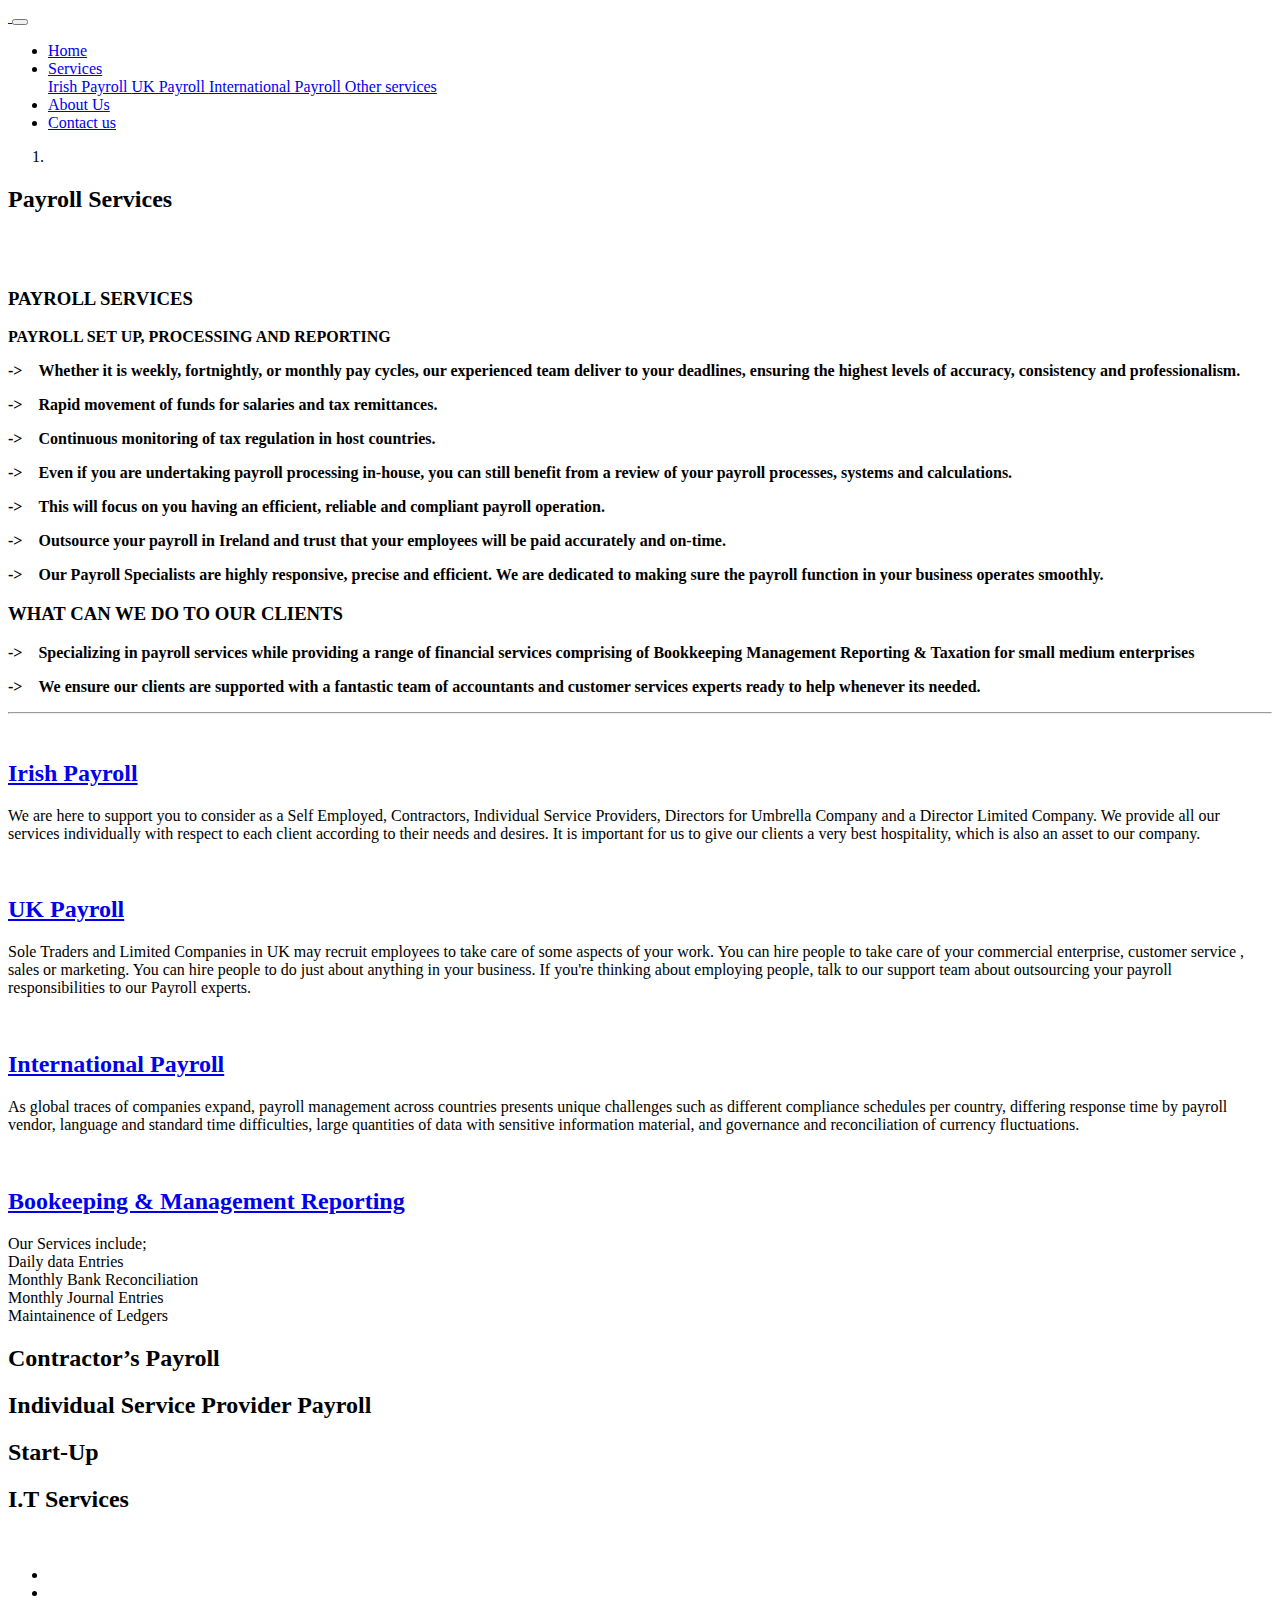
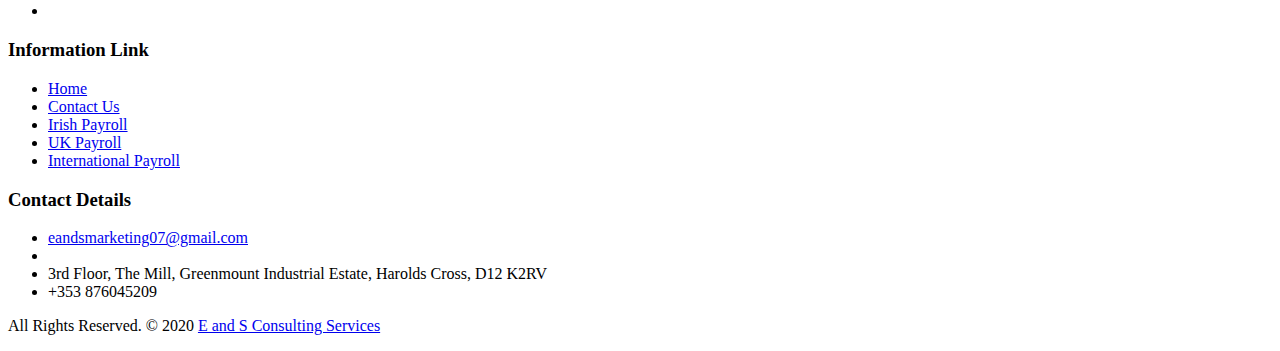
==== index.html @ ffca42ba "Update index.html" ====
<!DOCTYPE html>
<html lang="en">

    <!-- Basic -->
    <meta charset="utf-8">
    <meta http-equiv="X-UA-Compatible" content="IE=edge">   
   
    <!-- Mobile Metas -->
    <meta name="viewport" content="width=device-width, initial-scale=1">
 
     <!-- Site Metas -->
    <title>E & S Consulting Services</title>  
    <meta name="keywords" content="Consulting Services">
    <meta name="description" content="Payroll">
    <meta name="author" content="">

    <!-- Site Icons -->
    <link rel="shortcut icon" href="favicon.ico"/>
	<link rel="icon" href="images/log.png" type="images/png">

    <!-- Bootstrap CSS -->
    <link rel="stylesheet" href="css/bootstrap.min.css">
    <!-- Site CSS -->
    <link rel="stylesheet" href="style.css">
    <!-- ALL VERSION CSS -->
    <link rel="stylesheet" href="css/versions.css">
    <!-- Responsive CSS -->
    <link rel="stylesheet" href="css/responsive.css">
    <!-- Custom CSS -->
    <link rel="stylesheet" href="css/custom.css">

    <!-- Modernizer for Portfolio -->
    <script src="js/modernizer.js"></script>

    <!--[if lt IE 9]>
      <script src="https://oss.maxcdn.com/libs/html5shiv/3.7.0/html5shiv.js"></script>
      <script src="https://oss.maxcdn.com/libs/respond.js/1.4.2/respond.min.js"></script>
    <![endif]-->

</head>
<body class="host_version"> 

    <!-- LOADER -->
	<div id="preloader">
		<div class="loader-container">
			<div class="progress-br float shadow">
				<div class="progress__item"></div>
			</div>
		</div>
	</div>
	<!-- END LOADER -->	
	
	<!-- Start header -->
	<div id="header">
	<header class="top-navbar">
		<nav class="navbar navbar-expand-lg navbar-light bg-light">
			<div class="container-fluid">
				<a class="navbar-brand" href="index.html">
					<img src="images/logo.png" alt="" />
				</a>
				<button class="navbar-toggler" type="button" data-toggle="collapse" data-target="#navbars-host" aria-controls="navbars-rs-food" aria-expanded="false" aria-label="Toggle navigation">
					<span class="icon-bar"></span>
                    <span class="icon-bar"></span>
                    <span class="icon-bar"></span>
				</button>
				<div class="collapse navbar-collapse" id="navbars-host">
					<ul class="navbar-nav ml-auto">
						<li class="nav-item active"><a class="nav-link" href="index.html">Home</a></li>
						
						<li class="nav-item dropdown">
							<a class="nav-link dropdown-toggle" href="#" id="dropdown-a" data-toggle="dropdown">Services </a>
							<div class="dropdown-menu" aria-labelledby="dropdown-a">
								<a class="dropdown-item" href="irish_payroll.html">Irish Payroll </a>
								<a class="dropdown-item" href="uk_payroll.html">UK Payroll </a>
								<a class="dropdown-item" href="int_payroll.html">International Payroll </a>
								<a class="dropdown-item" href="other_services.html">Other services</a>
							</div>
						</li>
						<li class="nav-item"><a class="nav-link" href="about_us.html">About Us</a></li>
						<li class="nav-item"><a class="nav-link" href="contact.html">Contact us</a></li> 
					</ul>
					
				</div>
			</div>
		</nav>
	</header>
	</div>
	<!-- End header -->
	
	<div id="carouselExampleControls" class="carousel slide bs-slider box-slider" data-ride="carousel" data-pause="hover" data-interval="false" >
		<!-- Indicators -->
		<ol class="carousel-indicators">
			<li data-target="#carouselExampleControls" data-slide-to="0" class="active"></li>
			
			<!-- <li data-target="#carouselExampleControls" data-slide-to="2"></li> -->
		</ol>
		<div class="carousel-inner" role="listbox">
			<div class="carousel-item active">
				<div id="home" class="first-section" style="background-image:url('images/slider-01.jpg');">
				<h2>Payroll Services</h2>
					<div class="dtab">
						<div class="container">
							<div class="row">
								<div class="col-md-12 col-sm-12 text-right">
									<div class="big-tagline">
										<!-- <h2><strong>Payroll Services </strong></h2> -->
										<!-- <p class="lead">A team of professionals who is constently thinking of ways to to ensure the  SME Industry is well equipped with processes & controls that will indirectly contribute to the overall success of a company.<br/>We believe in providing value added financial services that will eventually lead corporate entities to achieve their mission &amp; vision eventually.</p> </p> -->
											<!-- <a href="contact.html" class="hover-btn-new"><span>Contact Us</span></a> -->
											<!-- &nbsp;&nbsp;&nbsp;&nbsp;&nbsp;&nbsp; -->
											<!-- <a href="#overviews" class="hover-btn-new"><span>Read More</span></a> -->
									</div>
								</div>
							</div><!-- end row -->            
						</div><!-- end container -->
					</div>
				</div><!-- end section -->
			</div>
			<!-- <div class="carousel-item"> -->
				<!-- <div id="home" class="first-section" style="background-image:url('images/slider-02.jpg');"> -->
					<!-- <div class="dtab"> -->
						<!-- <div class="container"> -->
							<!-- <div class="row"> -->
								<!-- <div class="col-md-12 col-sm-12 text-left"> -->
									
								<!-- </div> -->
							<!-- </div><!-- end row -->             
						<!-- </div><!-- end container --> 
					<!-- </div> -->
				<!-- </div><!-- end section --> 
			<!-- </div> -->
			
			<!-- Left Control -->
			<!-- <a class="new-effect carousel-control-prev" href="#carouselExampleControls" role="button" data-slide="prev"> -->
				<!-- <span class="fa fa-angle-left" aria-hidden="true"></span> -->
				<!-- <span class="sr-only">Previous</span> -->
			<!-- </a> -->

			<!-- <!-- Right Control --> 
			<!-- <a class="new-effect carousel-control-next" href="#carouselExampleControls" role="button" data-slide="next"> -->
				<!-- <span class="fa fa-angle-right" aria-hidden="true"></span> -->
				<!-- <span class="sr-only">Next</span> -->
			<!-- </a> -->
		</div>
	</div>
	
	<br><br>
            <div class="section-title row text-center">
                <div class="col-md-8 offset-md-2">
			<h3>PAYROLL SERVICES</h3>
			<p class="lead"><strong>PAYROLL SET UP, PROCESSING AND REPORTING</strong></p>
                        <p><strong>->&nbsp;&nbsp;&nbsp;&nbsp;Whether it is weekly, fortnightly, or monthly pay cycles, our experienced team deliver to your deadlines, ensuring the highest levels of accuracy, consistency and professionalism.</strong></p>
			<p><strong>->&nbsp;&nbsp;&nbsp;&nbsp;Rapid movement of funds for salaries and tax remittances.</strong></p>
			<p><strong>->&nbsp;&nbsp;&nbsp;&nbsp;Continuous monitoring of tax regulation in host countries.</strong></p>
			<p><strong>->&nbsp;&nbsp;&nbsp;&nbsp;Even if you are undertaking payroll processing in-house, you can still benefit from a review of your payroll processes, systems and calculations. </strong></p>
			<p><strong>->&nbsp;&nbsp;&nbsp;&nbsp;This will focus on you having an efficient, reliable and compliant payroll operation.</strong></p>
			<p><strong>->&nbsp;&nbsp;&nbsp;&nbsp;Outsource your payroll in Ireland and trust that your employees will be paid accurately and on-time. </strong></p>
			<p><strong>->&nbsp;&nbsp;&nbsp;&nbsp;Our Payroll Specialists are highly responsive, precise and efficient. We are dedicated to making sure the payroll function in your business operates smoothly.</strong></p>
		    </div>
            </div><!-- end title 1 -->
				
	
	<div id="testimonials" class="parallax section db parallax-off" style="background-image:url('images/parallax_04.jpg');">
        <div class="container">
            <div class="section-title text-center">
                <h3>WHAT CAN WE DO TO OUR CLIENTS</h3>
                <p><strong>->&nbsp;&nbsp;&nbsp;&nbsp;Specializing in payroll services while providing a range of financial services comprising of Bookkeeping Management Reporting & Taxation for small medium enterprises</strong></p>
			<p><strong>->&nbsp;&nbsp;&nbsp;&nbsp;We ensure our clients are supported with a fantastic team of accountants and customer services experts ready to help whenever its needed.</strong></p>
            </div><!-- end title -->
		</div>
	</div><!-- end title 2 -->
	
	<div id="overviews" class="section wb">
        <div class="container">
            <div class="section-title row text-center">
                <div class="col-md-8 offset-md-2">
                    <p class="lead"></p>
                </div>
            </div><!-- end title -->

            <hr class="invis"> 

            <div class="row"> 
                <div class="col-lg-6 col-md-6 col-12">
                    <div class="course-item">
						<div class="image-blog">
							<img src="images/02banner.jpg" alt="" class="img-fluid" href="irish_payroll.html">
						</div>
						<div class="course-br">
							<div class="course-title">
								<h2><a href="irish_payroll.html" title="">Irish Payroll</a></h2>
							</div>
							<div class="course-desc">
								<p> We are here to support you to consider as a Self Employed, Contractors, Individual Service Providers, Directors for Umbrella Company and a Director Limited Company. We provide all our services individually with respect to each client according to their needs and desires. It is important for us to give our clients a very best hospitality, which is also an asset to our company.</p>
							</div>
							
						</div>
						
					</div>
                </div><!-- end col -->

                <div class="col-lg-6 col-md-6 col-12">
                    <div class="course-item">
						<div class="image-blog">
							<img src="images/ukbanner.jpg" alt="" class="img-fluid">
						</div>
						<div class="course-br">
							<div class="course-title">
								<h2><a href="uk_payroll.html" title="">UK Payroll</a></h2>
							</div>
							<div class="blog-desc">
								<p>Sole Traders and Limited Companies in UK may recruit employees to take care of some aspects of your work. You can hire people to take care of your commercial enterprise, customer service , sales or marketing. You can hire people to do just about anything in your business. If you're thinking about employing people, talk to our support team about outsourcing your payroll responsibilities to our Payroll experts.</p>
							</div>
							
						</div>
						
					</div>
                </div><!-- end col -->	
            </div><!-- end row -->
			
			
        
		</div><!-- end container -->
    </div><!-- end section -->


<div id="overviews" class="section wb">
        <div class="container">
            
          
            <div class="row"> 
                <div class="col-lg-6 col-md-6 col-12">
                    <div class="course-item">
						<div class="image-blog">
							<img src="images/int-banner.jpg" alt="" class="img-fluid">
						</div>
						<div class="course-br">
							<div class="course-title">
								<h2><a href="other_services.html" title="">International Payroll</a></h2>
							</div>
							<div class="blog-desc">
								<p>As global traces of companies expand, payroll management across countries presents unique challenges such as different compliance schedules per country, differing response time by payroll vendor, language and standard time difficulties, large quantities of data with sensitive information material, and governance and reconciliation of currency fluctuations. </p>
							</div>
							
						</div>
						
					</div>
                </div><!-- end col -->

                <div class="col-lg-6 col-md-6 col-12">
                    <div class="course-item">
						<div class="image-blog">
							<img src="images/shake hands.jpg" alt="" class="img-fluid">
						</div>
						<div class="course-br">
							<div class="course-title">
								<h2><a href="int_payroll.html" title="">Bookeeping & Management Reporting</a></h2>
							</div>
							<div class="course-desc">
								<p> Our Services include; <br>Daily data Entries <br> Monthly Bank Reconciliation <br> Monthly Journal Entries<br> Maintainence of Ledgers</p>
							</div>
							
						</div>
						
					</div>
                </div><!-- end col -->	
            </div><!-- end row -->
			
			
        
		</div><!-- end container -->
    </div><!-- end section -->




    <section class="section lb page-section">
		<div class="container">
			 <div class="section-title row text-center">
                <!-- <div class="col-md-8 offset-md-2"> -->
                    <!-- <!-- <h3>Why Us?</h3> --> 
                    <!-- <p class="lead">We believe in providing value added financial services that will eventually lead corporate entities to achieve their mission & vision eventually.</p> -->
                <!-- </div> -->
            </div><!-- end title -->
			<div class="timeline">
				<div class="timeline__wrap">
					<div class="timeline__items">
						<div class="timeline__item">
							<div class="timeline__content img-bg-01">
							<i class="fa fa-folder"></i>
								<h2>Contractor’s Payroll</h2>
								</div>
						</div>
						<div class="timeline__item">
							<div class="timeline__content img-bg-01">
							<i class="fa fa-thumbs-o-up"></i>
								<h2>Individual Service Provider Payroll</h2>
								</div>
						</div>
						<div class="timeline__item">
							<div class="timeline__content img-bg-01">
							<i class="fa fa-users"></i>
								<h2>Start-Up</h2>
								</div>
						</div>
						<div class="timeline__item">
							<div class="timeline__content img-bg-01">
							<i class="fa fa-fort-awesome"></i>
								<h2>I.T Services</h2>
								</div>
						</div>
						
						
					</div>
				</div>
			</div>
		</div>
	</section>


    

    <footer class="footer">
        <div class="container">
            <div class="row">
                <div class="col-lg-4 col-md-4 col-xs-12">
                    <div class="widget clearfix">
					<a class="navbar-brand" href="index.html">
					<img src="images/fot.png" alt="" />
				</a>
                        <!-- <div class="widget-title"> -->
                            <!-- <h3>About US</h3> -->
                        <!-- </div> -->
                        <!-- <p> Integer rutrum ligula eu dignissim laoreet. Pellentesque venenatis nibh sed tellus faucibus bibendum. Sed fermentum est vitae rhoncus molestie. Cum sociis natoque penatibus et magnis dis montes.</p>    -->
						<div class="footer-right">
							<ul class="footer-links-soi">
								<li><a href="https://www.facebook.com/es.lingesh.5"><i class="fa fa-facebook"></i></a></li>
								<li><a href="https://www.instagram.com/e_sconsulting/"><i class="fa fa-instagram"></i></a></li>
								<li><a href="#"><i class="fa fa-linkedin"></i></a></li>
								<!-- <li><a href="#"><i class="fa fa-dribbble"></i></a></li> -->
								<!-- <li><a href="#"><i class="fa fa-pinterest"></i></a></li> -->
							</ul><!-- end links -->
						</div>						
                    </div><!-- end clearfix -->
                </div><!-- end col -->

				<div class="col-lg-4 col-md-4 col-xs-12">
                    <div class="widget clearfix">
                        <div class="widget-title">
                            <h3>Information Link</h3>
                        </div>
                        <ul class="footer-links">
                            <li><a href="#header">Home</a></li>
                            <li><a href="contact.html">Contact Us</a></li>
                            <li><a href="irish_payroll.html">Irish Payroll</a></li>
							<li><a href="uk_payroll.html">UK Payroll</a></li>
							<li><a href="int_payroll.html">International Payroll</a></li>
                        </ul><!-- end links -->
                    </div><!-- end clearfix -->
                </div><!-- end col -->
				
                <div class="col-lg-4 col-md-4 col-xs-12">
                    <div class="widget clearfix">
                        <div class="widget-title">
                            <h3>Contact Details</h3>
                        </div>

                        <ul class="footer-links">
                            <li><a href="mailto:eandsmarketing07@gmail.com">eandsmarketing07@gmail.com</a></li>
                            <li><a href="#"></a></li>
                            <li>3rd Floor, The Mill, Greenmount Industrial Estate, Harolds Cross, D12 K2RV</li>
                            <li>+353 876045209</li>
                        </ul><!-- end links -->
                    </div><!-- end clearfix -->
                </div><!-- end col -->
				
            </div><!-- end row -->
        </div><!-- end container -->
    </footer><!-- end footer -->

    <div class="copyrights">
        <div class="container">
            <div class="footer-distributed">
                <div class="footer-center">                   
                    <p class="footer-company-name">All Rights Reserved. &copy; 2020 <a href="index.html">E and S Consulting Services</a></p>
                </div>
            </div>
        </div><!-- end container -->
    </div><!-- end copyrights -->

    <a href="#" id="scroll-to-top" class="dmtop global-radius"><i class="fa fa-angle-up"></i></a>

    <!-- ALL JS FILES -->
    <script src="js/all.js"></script>
    <!-- ALL PLUGINS -->
    <script src="js/custom.js"></script>
	<script src="js/timeline.min.js"></script>
	<script>
		timeline(document.querySelectorAll('.timeline'), {
			forceVerticalMode: 700,
			mode: 'horizontal',
			verticalStartPosition: 'left',
			visibleItems: 4
		});
	</script>
</body>
</html>
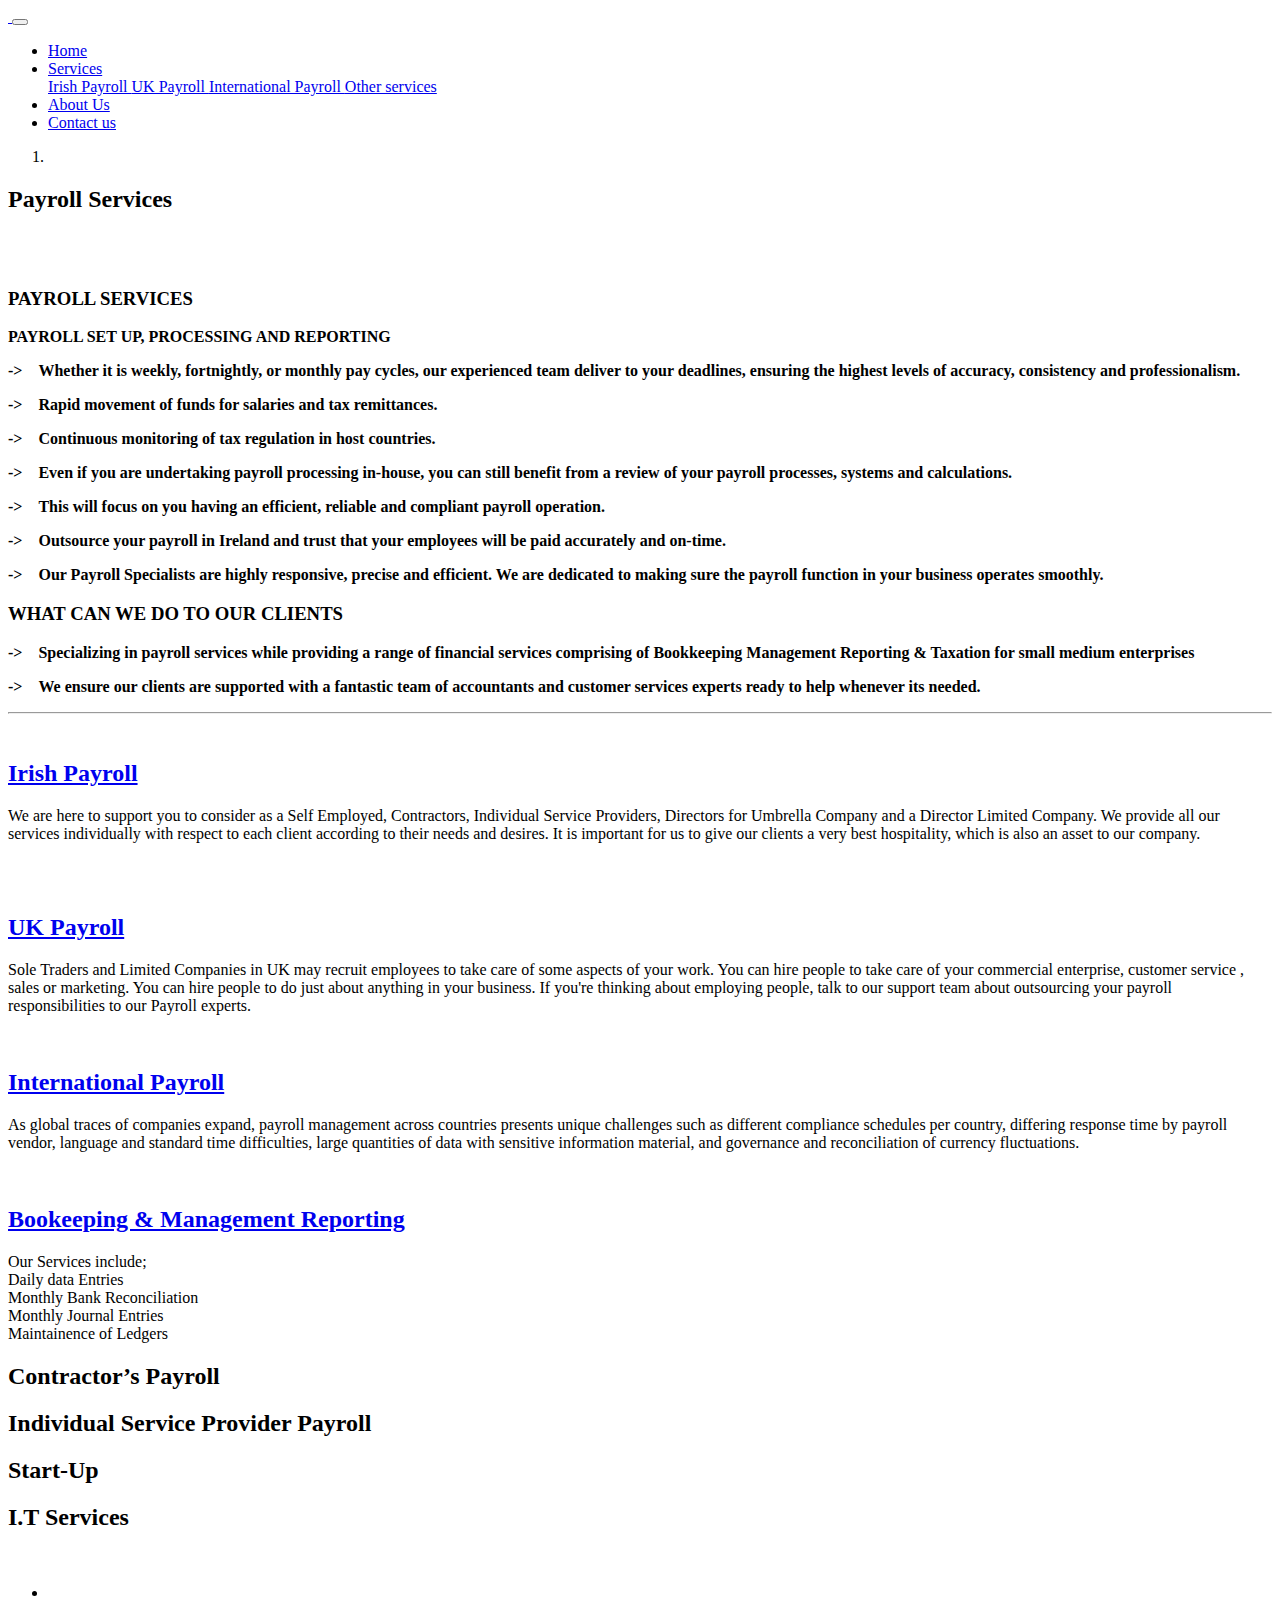
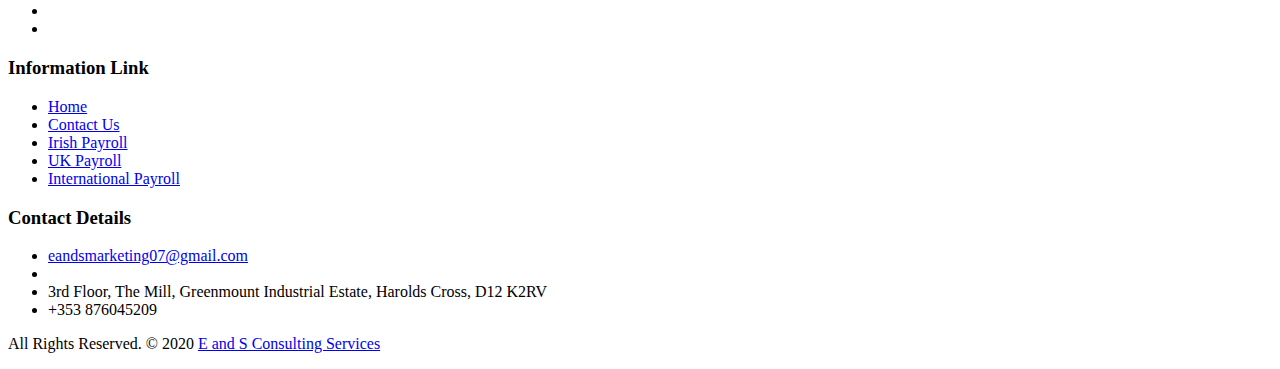
==== commit ffaa4b4e: "Update index.html" ====
--- a/index.html
+++ b/index.html
@@ -190,7 +190,7 @@
 								<h2><a href="irish_payroll.html" title="">Irish Payroll</a></h2>
 							</div>
 							<div class="course-desc">
-								<p> We are here to support you to consider as a Self Employed, Contractors, Individual Service Providers, Directors for Umbrella Company and a Director Limited Company. We provide all our services individually with respect to each client according to their needs and desires. It is important for us to give our clients a very best hospitality, which is also an asset to our company.</p>
+								<p> We are here to support you to consider as a Self Employed, Contractors, Individual Service Providers, Directors for Umbrella Company and a Director Limited Company. We provide all our services individually with respect to each client according to their needs and desires. It is important for us to give our clients a very best hospitality, which is also an asset to our company.<br><br></p>
 							</div>
 							
 						</div>
@@ -235,7 +235,7 @@
 						</div>
 						<div class="course-br">
 							<div class="course-title">
-								<h2><a href="other_services.html" title="">International Payroll</a></h2>
+								<h2><a href="int_payroll.html" title="">International Payroll</a></h2>
 							</div>
 							<div class="blog-desc">
 								<p>As global traces of companies expand, payroll management across countries presents unique challenges such as different compliance schedules per country, differing response time by payroll vendor, language and standard time difficulties, large quantities of data with sensitive information material, and governance and reconciliation of currency fluctuations. </p>
@@ -253,7 +253,7 @@
 						</div>
 						<div class="course-br">
 							<div class="course-title">
-								<h2><a href="int_payroll.html" title="">Bookeeping & Management Reporting</a></h2>
+								<h2><a href="other_services.html" title="">Bookeeping & Management Reporting</a></h2>
 							</div>
 							<div class="course-desc">
 								<p> Our Services include; <br>Daily data Entries <br> Monthly Bank Reconciliation <br> Monthly Journal Entries<br> Maintainence of Ledgers</p>
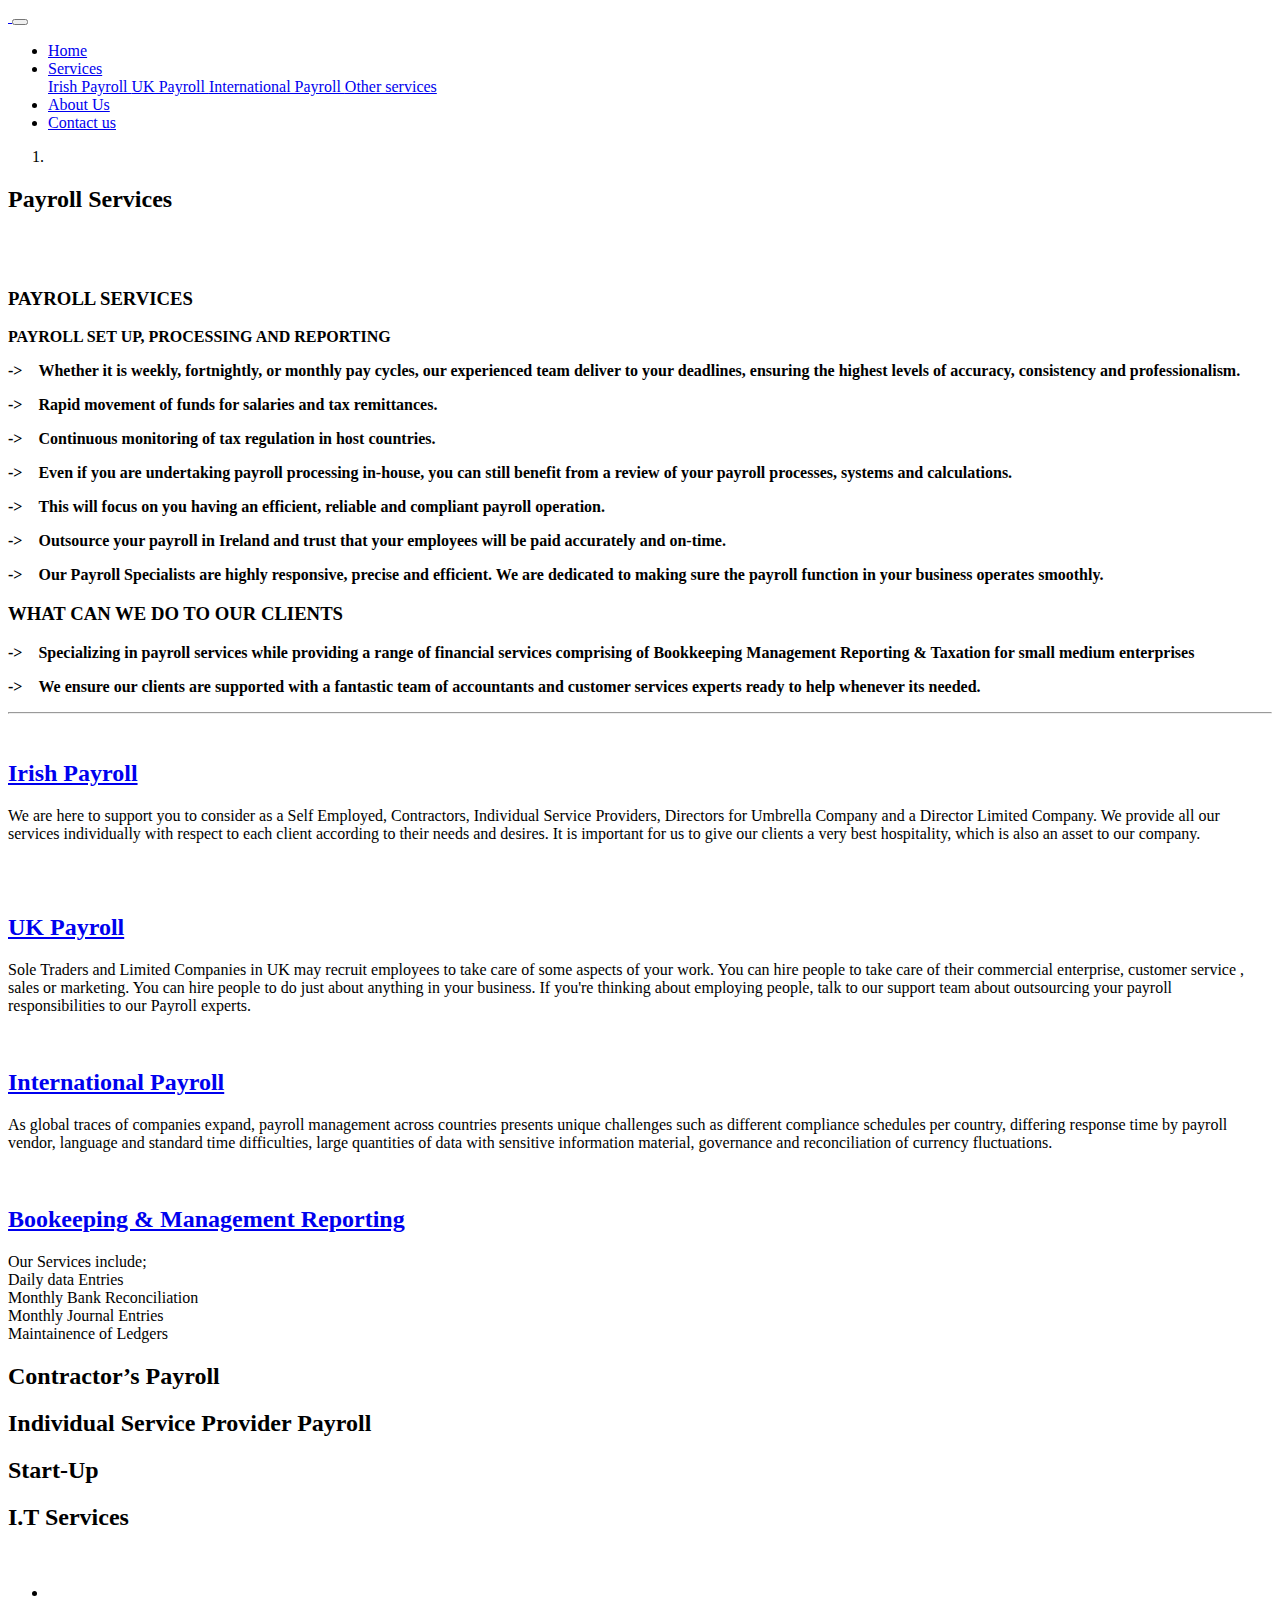
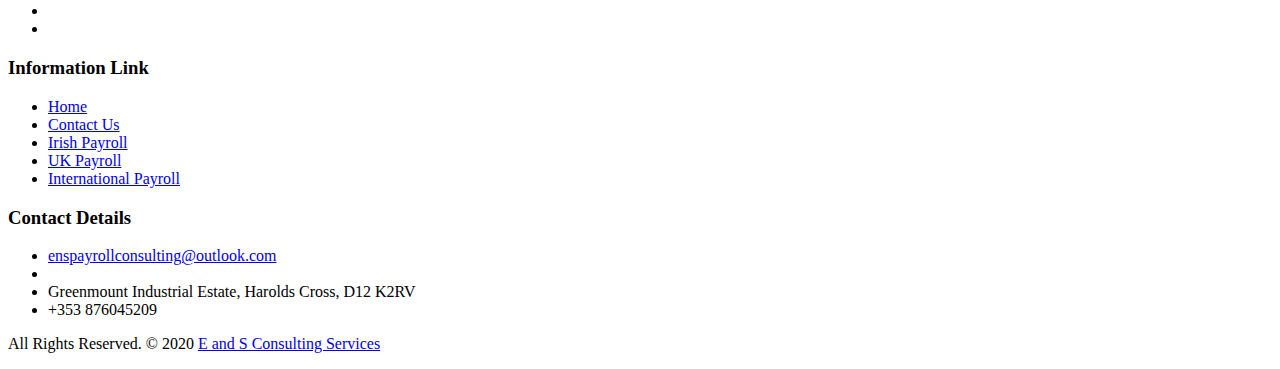
==== commit b697db0c: "Update index.html" ====
--- a/index.html
+++ b/index.html
@@ -208,7 +208,7 @@
 								<h2><a href="uk_payroll.html" title="">UK Payroll</a></h2>
 							</div>
 							<div class="blog-desc">
-								<p>Sole Traders and Limited Companies in UK may recruit employees to take care of some aspects of your work. You can hire people to take care of your commercial enterprise, customer service , sales or marketing. You can hire people to do just about anything in your business. If you're thinking about employing people, talk to our support team about outsourcing your payroll responsibilities to our Payroll experts.</p>
+								<p>Sole Traders and Limited Companies in UK may recruit employees to take care of some aspects of your work. You can hire people to take care of their commercial enterprise, customer service , sales or marketing. You can hire people to do just about anything in your business. If you're thinking about employing people, talk to our support team about outsourcing your payroll responsibilities to our Payroll experts.</p>
 							</div>
 							
 						</div>
@@ -238,7 +238,7 @@
 								<h2><a href="int_payroll.html" title="">International Payroll</a></h2>
 							</div>
 							<div class="blog-desc">
-								<p>As global traces of companies expand, payroll management across countries presents unique challenges such as different compliance schedules per country, differing response time by payroll vendor, language and standard time difficulties, large quantities of data with sensitive information material, and governance and reconciliation of currency fluctuations. </p>
+								<p>As global traces of companies expand, payroll management across countries presents unique challenges such as different compliance schedules per country, differing response time by payroll vendor, language and standard time difficulties, large quantities of data with sensitive information material, governance and reconciliation of currency fluctuations. </p>
 							</div>
 							
 						</div>
@@ -333,9 +333,9 @@
                         <!-- <p> Integer rutrum ligula eu dignissim laoreet. Pellentesque venenatis nibh sed tellus faucibus bibendum. Sed fermentum est vitae rhoncus molestie. Cum sociis natoque penatibus et magnis dis montes.</p>    -->
 						<div class="footer-right">
 							<ul class="footer-links-soi">
-								<li><a href="https://www.facebook.com/es.lingesh.5"><i class="fa fa-facebook"></i></a></li>
+								<li><a href="https://www.facebook.com/ES-Consulting-650617145554552"><i class="fa fa-facebook"></i></a></li>
 								<li><a href="https://www.instagram.com/e_sconsulting/"><i class="fa fa-instagram"></i></a></li>
-								<li><a href="#"><i class="fa fa-linkedin"></i></a></li>
+								<li><a href="https://www.linkedin.com/in/enspayrollconsulting/"><i class="fa fa-linkedin"></i></a></li>
 								<!-- <li><a href="#"><i class="fa fa-dribbble"></i></a></li> -->
 								<!-- <li><a href="#"><i class="fa fa-pinterest"></i></a></li> -->
 							</ul><!-- end links -->
@@ -365,9 +365,9 @@
                         </div>
 
                         <ul class="footer-links">
-                            <li><a href="mailto:eandsmarketing07@gmail.com">eandsmarketing07@gmail.com</a></li>
+                            <li><a href="mailto:enspayrollconsulting@outlook.com">enspayrollconsulting@outlook.com</a></li>
                             <li><a href="#"></a></li>
-                            <li>3rd Floor, The Mill, Greenmount Industrial Estate, Harolds Cross, D12 K2RV</li>
+                            <li>Greenmount Industrial Estate, Harolds Cross, D12 K2RV</li>
                             <li>+353 876045209</li>
                         </ul><!-- end links -->
                     </div><!-- end clearfix -->
